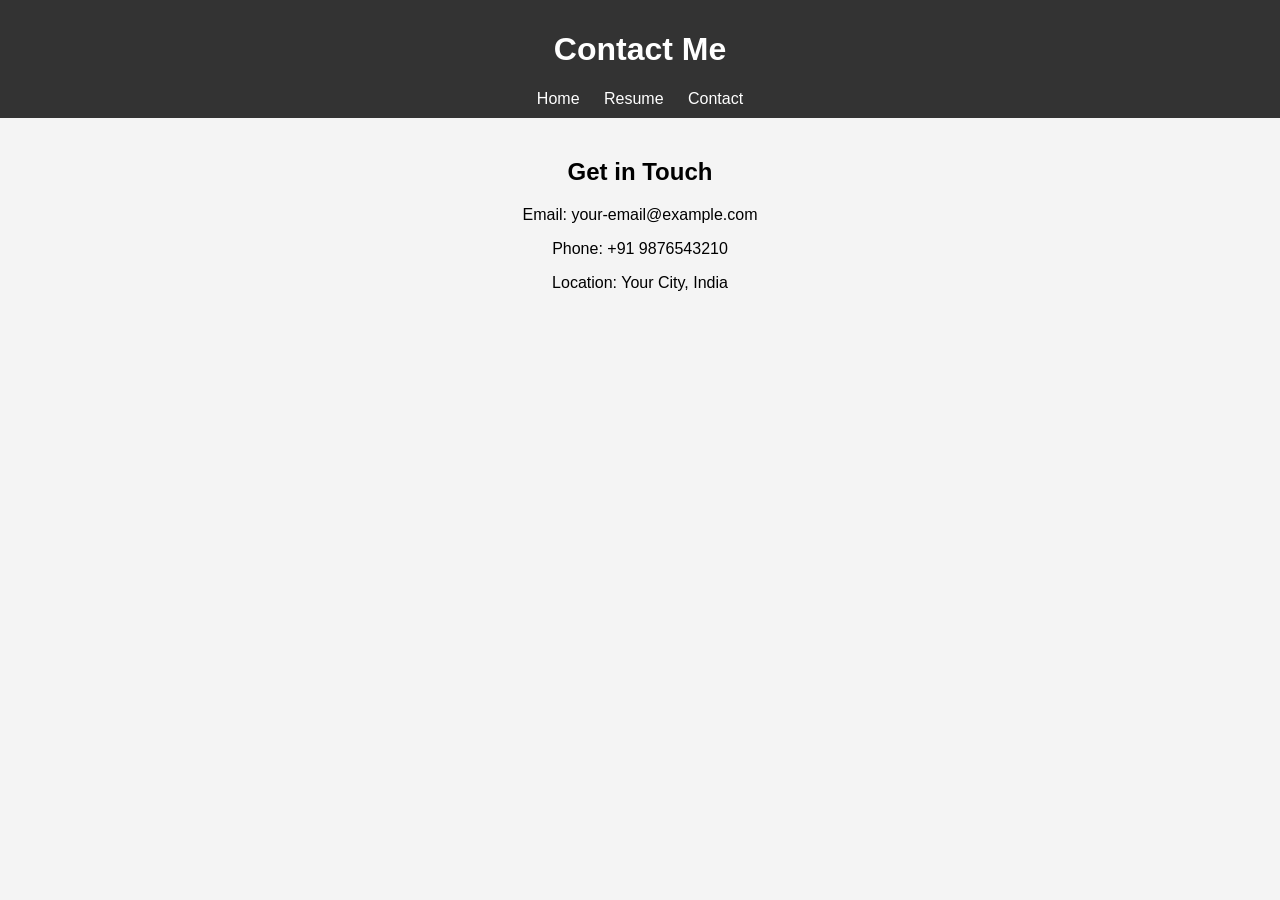
==== contact.html @ 9cc360f8 "Add files via upload" ====
<!DOCTYPE html>
<html lang="en">
<head>
    <meta charset="UTF-8">
    <meta name="viewport" content="width=device-width, initial-scale=1.0">
    <title>Contact Me</title>
    <link rel="stylesheet" href="style.css">
</head>
<body>
    <header>
        <h1>Contact Me</h1>
        <nav>
            <a href="index.html">Home</a>
            <a href="resume.html">Resume</a>
            <a href="contact.html">Contact</a>
        </nav>
    </header>
    <section>
        <h2>Get in Touch</h2>
        <p>Email: your-email@example.com</p>
        <p>Phone: +91 9876543210</p>
        <p>Location: Your City, India</p>
    </section>
</body>
</html>
---- style.css ----
body {
    font-family: Arial, sans-serif;
    text-align: center;
    margin: 0;
    padding: 0;
    background-color: #f4f4f4;
}
header {
    background-color: #333;
    color: white;
    padding: 10px;
}
nav a {
    color: white;
    margin: 10px;
    text-decoration: none;
}
section {
    padding: 20px;
}
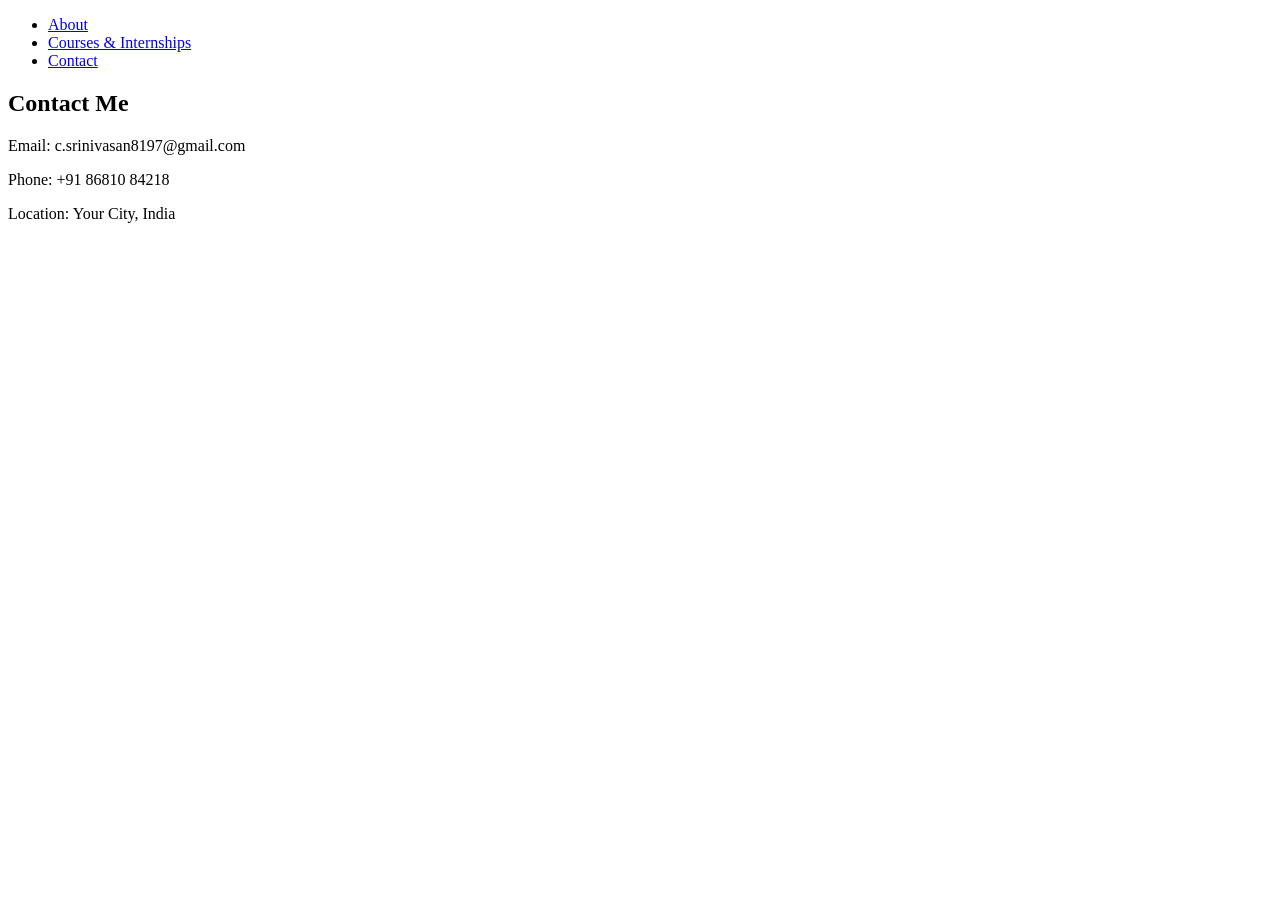
==== commit fb528834: "Add files via upload" ====
--- a/contact.html
+++ b/contact.html
@@ -4,22 +4,26 @@
     <meta charset="UTF-8">
     <meta name="viewport" content="width=device-width, initial-scale=1.0">
     <title>Contact Me</title>
-    <link rel="stylesheet" href="style.css">
+    <link rel="stylesheet" href="styles.css">
 </head>
 <body>
     <header>
-        <h1>Contact Me</h1>
         <nav>
-            <a href="index.html">Home</a>
-            <a href="resume.html">Resume</a>
-            <a href="contact.html">Contact</a>
+            <ul>
+                <li><a href="index.html">About</a></li>
+                <li><a href="courses.html">Courses & Internships</a></li>
+                <li><a href="contact.html">Contact</a></li>
+            </ul>
         </nav>
     </header>
-    <section>
-        <h2>Get in Touch</h2>
-        <p>Email: your-email@example.com</p>
-        <p>Phone: +91 9876543210</p>
-        <p>Location: Your City, India</p>
+
+    <section id="contact">
+        <div class="container">
+            <h2>Contact Me</h2>
+            <p>Email: c.srinivasan8197@gmail.com</p>
+            <p>Phone: +91 86810 84218</p>
+            <p>Location: Your City, India</p>
+        </div>
     </section>
 </body>
 </html>
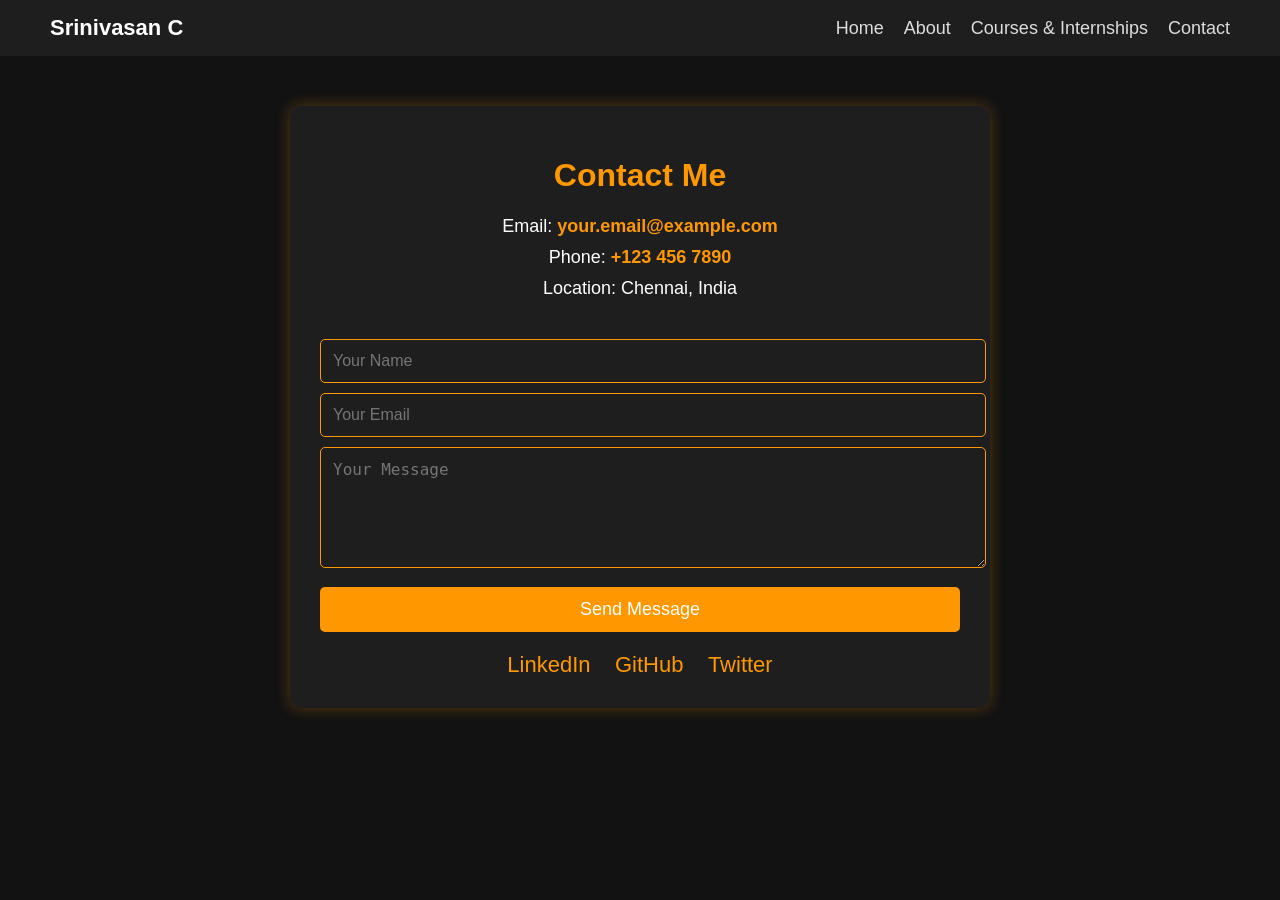
==== commit f9ca2c53: "Update contact.html" ====
--- a/contact.html
+++ b/contact.html
@@ -3,27 +3,150 @@
 <head>
     <meta charset="UTF-8">
     <meta name="viewport" content="width=device-width, initial-scale=1.0">
-    <title>Contact Me</title>
-    <link rel="stylesheet" href="styles.css">
+    <title>Contact - Srinivasan</title>
+    <style>
+        body {
+            font-family: Arial, sans-serif;
+            margin: 0;
+            padding: 0;
+            background-color: #121212;
+            color: white;
+        }
+        header {
+            display: flex;
+            justify-content: space-between;
+            align-items: center;
+            padding: 15px 50px;
+            background-color: #1e1e1e;
+        }
+        .logo {
+            font-size: 22px;
+            font-weight: bold;
+        }
+        nav ul {
+            list-style: none;
+            padding: 0;
+            margin: 0;
+            display: flex;
+        }
+        nav ul li {
+            margin-left: 20px;
+        }
+        nav ul li a {
+            text-decoration: none;
+            color: #ddd;
+            font-size: 18px;
+        }
+        nav ul li a:hover {
+            color: #ff9800;
+        }
+        .container {
+            width: 50%;
+            margin: 50px auto;
+            background: #1e1e1e;
+            padding: 30px;
+            border-radius: 10px;
+            box-shadow: 0px 0px 15px rgba(255, 152, 0, 0.3);
+        }
+        h1 {
+            text-align: center;
+            color: #ff9800;
+        }
+        .contact-info {
+            text-align: center;
+            margin-bottom: 30px;
+        }
+        .contact-info p {
+            margin: 10px 0;
+            font-size: 18px;
+        }
+        .contact-info a {
+            color: #ff9800;
+            text-decoration: none;
+            font-weight: bold;
+        }
+        .contact-form input,
+        .contact-form textarea {
+            width: 100%;
+            padding: 12px;
+            margin-top: 10px;
+            border: 1px solid #ff9800;
+            border-radius: 5px;
+            background: #1e1e1e;
+            color: white;
+            font-size: 16px;
+        }
+        .contact-form button {
+            width: 100%;
+            padding: 12px;
+            margin-top: 15px;
+            border: none;
+            border-radius: 5px;
+            background: #ff9800;
+            color: white;
+            font-size: 18px;
+            cursor: pointer;
+        }
+        .contact-form button:hover {
+            background: #e68a00;
+        }
+        .social-links {
+            text-align: center;
+            margin-top: 20px;
+        }
+        .social-links a {
+            margin: 0 10px;
+            text-decoration: none;
+            font-size: 22px;
+            color: #ff9800;
+        }
+        .social-links a:hover {
+            color: white;
+        }
+        @media screen and (max-width: 768px) {
+            .container {
+                width: 90%;
+                padding: 20px;
+            }
+        }
+    </style>
 </head>
 <body>
+
     <header>
+        <div class="logo">Srinivasan C</div>
         <nav>
             <ul>
-                <li><a href="index.html">About</a></li>
+                <li><a href="index.html">Home</a></li>
+                <li><a href="about.html">About</a></li>
                 <li><a href="courses.html">Courses & Internships</a></li>
                 <li><a href="contact.html">Contact</a></li>
             </ul>
         </nav>
     </header>
 
-    <section id="contact">
-        <div class="container">
-            <h2>Contact Me</h2>
-            <p>Email: c.srinivasan8197@gmail.com</p>
-            <p>Phone: +91 86810 84218</p>
-            <p>Location: Your City, India</p>
+    <div class="container">
+        <h1>Contact Me</h1>
+
+        <div class="contact-info">
+            <p>Email: <a href="mailto:your.email@example.com">your.email@example.com</a></p>
+            <p>Phone: <a href="tel:+1234567890">+123 456 7890</a></p>
+            <p>Location: Chennai, India</p>
         </div>
-    </section>
+
+        <form class="contact-form">
+            <input type="text" placeholder="Your Name" required>
+            <input type="email" placeholder="Your Email" required>
+            <textarea rows="5" placeholder="Your Message" required></textarea>
+            <button type="submit">Send Message</button>
+        </form>
+
+        <div class="social-links">
+            <a href="https://www.linkedin.com/in/yourprofile" target="_blank">LinkedIn</a>
+            <a href="https://github.com/yourprofile" target="_blank">GitHub</a>
+            <a href="https://twitter.com/yourprofile" target="_blank">Twitter</a>
+        </div>
+    </div>
+
 </body>
 </html>
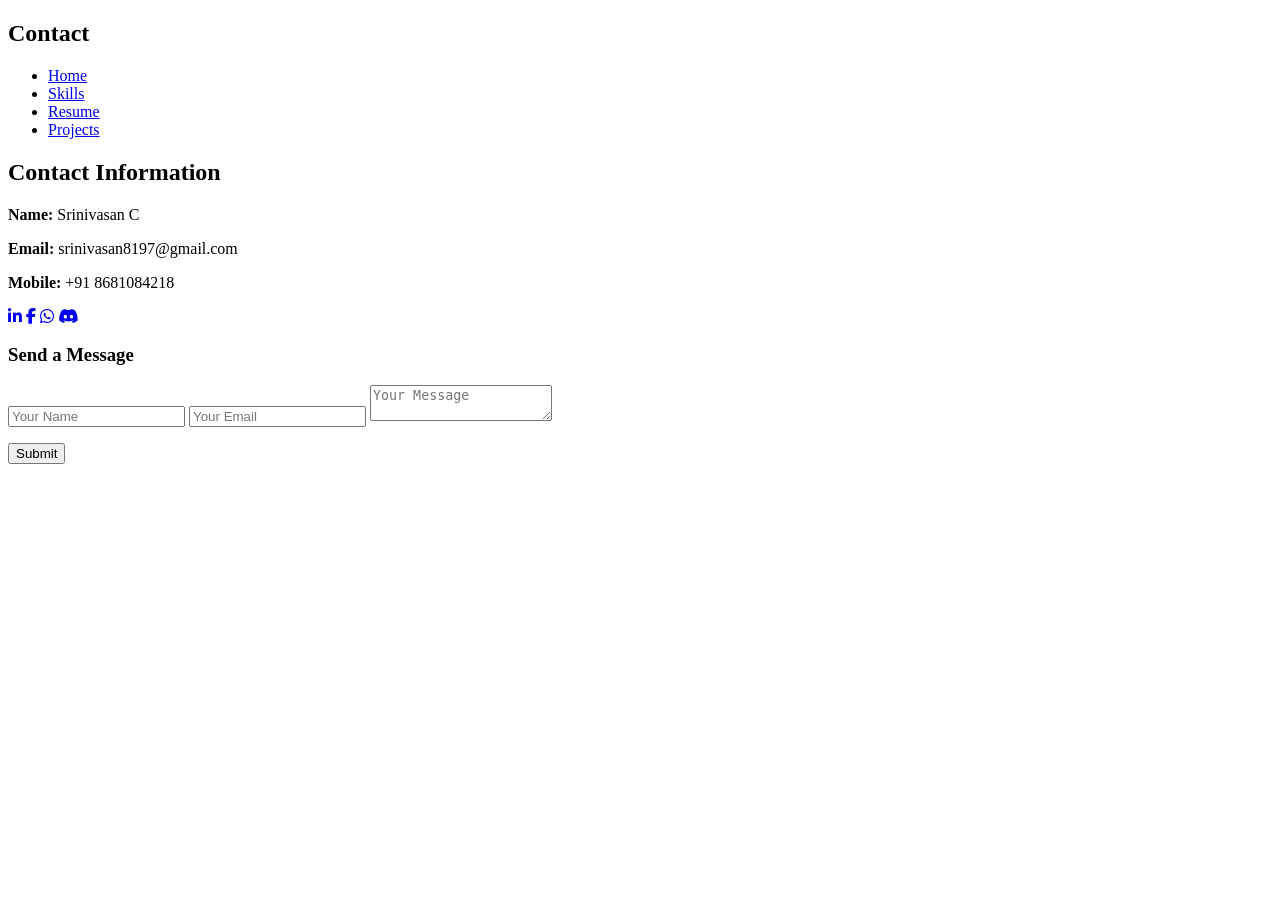
==== commit 0e82deca: "Add files via upload" ====
--- a/contact.html
+++ b/contact.html
@@ -3,150 +3,52 @@
 <head>
     <meta charset="UTF-8">
     <meta name="viewport" content="width=device-width, initial-scale=1.0">
-    <title>Contact - Srinivasan</title>
-    <style>
-        body {
-            font-family: Arial, sans-serif;
-            margin: 0;
-            padding: 0;
-            background-color: #121212;
-            color: white;
-        }
-        header {
-            display: flex;
-            justify-content: space-between;
-            align-items: center;
-            padding: 15px 50px;
-            background-color: #1e1e1e;
-        }
-        .logo {
-            font-size: 22px;
-            font-weight: bold;
-        }
-        nav ul {
-            list-style: none;
-            padding: 0;
-            margin: 0;
-            display: flex;
-        }
-        nav ul li {
-            margin-left: 20px;
-        }
-        nav ul li a {
-            text-decoration: none;
-            color: #ddd;
-            font-size: 18px;
-        }
-        nav ul li a:hover {
-            color: #ff9800;
-        }
-        .container {
-            width: 50%;
-            margin: 50px auto;
-            background: #1e1e1e;
-            padding: 30px;
-            border-radius: 10px;
-            box-shadow: 0px 0px 15px rgba(255, 152, 0, 0.3);
-        }
-        h1 {
-            text-align: center;
-            color: #ff9800;
-        }
-        .contact-info {
-            text-align: center;
-            margin-bottom: 30px;
-        }
-        .contact-info p {
-            margin: 10px 0;
-            font-size: 18px;
-        }
-        .contact-info a {
-            color: #ff9800;
-            text-decoration: none;
-            font-weight: bold;
-        }
-        .contact-form input,
-        .contact-form textarea {
-            width: 100%;
-            padding: 12px;
-            margin-top: 10px;
-            border: 1px solid #ff9800;
-            border-radius: 5px;
-            background: #1e1e1e;
-            color: white;
-            font-size: 16px;
-        }
-        .contact-form button {
-            width: 100%;
-            padding: 12px;
-            margin-top: 15px;
-            border: none;
-            border-radius: 5px;
-            background: #ff9800;
-            color: white;
-            font-size: 18px;
-            cursor: pointer;
-        }
-        .contact-form button:hover {
-            background: #e68a00;
-        }
-        .social-links {
-            text-align: center;
-            margin-top: 20px;
-        }
-        .social-links a {
-            margin: 0 10px;
-            text-decoration: none;
-            font-size: 22px;
-            color: #ff9800;
-        }
-        .social-links a:hover {
-            color: white;
-        }
-        @media screen and (max-width: 768px) {
-            .container {
-                width: 90%;
-                padding: 20px;
-            }
-        }
-    </style>
+    <title>Portfolio - Contact</title>
+    <link rel="stylesheet" href="assets/css/contact.css">
+    <link rel="stylesheet" href="https://cdnjs.cloudflare.com/ajax/libs/font-awesome/6.4.2/css/all.min.css">
 </head>
 <body>
-
-    <header>
-        <div class="logo">Srinivasan C</div>
-        <nav>
+    <div class="container">
+        <nav class="navbar">
+            <h2>Contact</h2>
             <ul>
                 <li><a href="index.html">Home</a></li>
-                <li><a href="about.html">About</a></li>
-                <li><a href="courses.html">Courses & Internships</a></li>
-                <li><a href="contact.html">Contact</a></li>
+                <li><a href="skills.html">Skills</a></li>
+                <li><a href="resume.html">Resume</a></li>
+                <li><a href="projects.html">Projects</a></li>
             </ul>
         </nav>
-    </header>
+        
+        <div class="contact-container">
+            <!-- Contact Information -->
+            <div class="contact-info">
+                <h2>Contact Information</h2>
+                <p><strong>Name:</strong> Srinivasan C</p>
+                <p><strong>Email:</strong> srinivasan8197@gmail.com</p>
+                <p><strong>Mobile:</strong> +91 8681084218</p>
+                <div class="social-links">
+                    <a href="https://www.linkedin.com/in/srinivasan-designer/" target="_blank"><i class="fab fa-linkedin-in"></i></a>
+                    <a href="https://www.facebook.com/profile.php?id=100066773574095" target="_blank"><i class="fab fa-facebook-f"></i></a>
+                    <a href="https://wa.me/918681084218" target="_blank"><i class="fab fa-whatsapp"></i></a>
+                    <a href="https://discord.com/1058762771719790683" target="_blank"><i class="fab fa-discord"></i></a>
+                </div>
+            </div>
 
-    <div class="container">
-        <h1>Contact Me</h1>
-
-        <div class="contact-info">
-            <p>Email: <a href="mailto:your.email@example.com">your.email@example.com</a></p>
-            <p>Phone: <a href="tel:+1234567890">+123 456 7890</a></p>
-            <p>Location: Chennai, India</p>
-        </div>
-
-        <form class="contact-form">
-            <input type="text" placeholder="Your Name" required>
-            <input type="email" placeholder="Your Email" required>
-            <textarea rows="5" placeholder="Your Message" required></textarea>
-            <button type="submit">Send Message</button>
-        </form>
-
-        <div class="social-links">
-            <a href="https://www.linkedin.com/in/yourprofile" target="_blank">LinkedIn</a>
-            <a href="https://github.com/yourprofile" target="_blank">GitHub</a>
-            <a href="https://twitter.com/yourprofile" target="_blank">Twitter</a>
+            <!-- Contact Form -->
+            <div class="message-box">
+                <h3>Send a Message</h3>
+                <form id="contact-form">
+                    <input type="text" id="name" placeholder="Your Name" required>
+                    <input type="email" id="email" placeholder="Your Email" required>
+                    <textarea id="message" placeholder="Your Message" required></textarea>
+                    <p id="error-message"></p>
+                    <button type="submit">Submit</button>
+                </form>
+                <div id="message-list"></div>
+            </div>
         </div>
     </div>
 
+    <script src="assets/js/contact.js"></script>
 </body>
 </html>
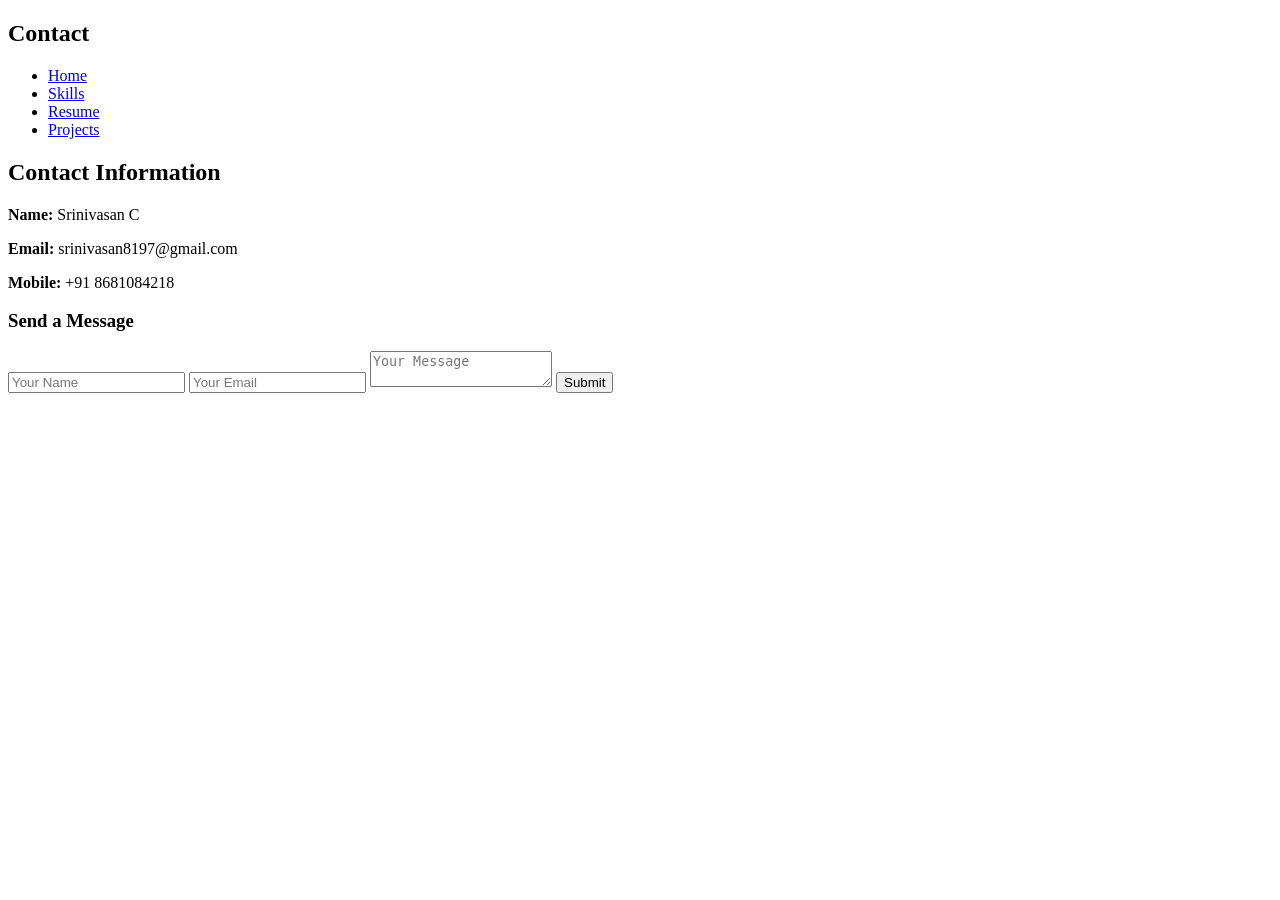
==== commit 4423002f: "Add files via upload" ====
--- a/contact.html
+++ b/contact.html
@@ -3,22 +3,26 @@
 <head>
     <meta charset="UTF-8">
     <meta name="viewport" content="width=device-width, initial-scale=1.0">
-    <title>Portfolio - Contact</title>
+    <title>Contact</title>
     <link rel="stylesheet" href="assets/css/contact.css">
-    <link rel="stylesheet" href="https://cdnjs.cloudflare.com/ajax/libs/font-awesome/6.4.2/css/all.min.css">
 </head>
 <body>
     <div class="container">
         <nav class="navbar">
             <h2>Contact</h2>
-            <ul>
+            <div class="menu-toggle">
+                <span></span>
+                <span></span>
+                <span></span>
+            </div>
+            <ul id="nav-links">
                 <li><a href="index.html">Home</a></li>
                 <li><a href="skills.html">Skills</a></li>
                 <li><a href="resume.html">Resume</a></li>
                 <li><a href="projects.html">Projects</a></li>
             </ul>
         </nav>
-        
+
         <div class="contact-container">
             <!-- Contact Information -->
             <div class="contact-info">
@@ -26,29 +30,24 @@
                 <p><strong>Name:</strong> Srinivasan C</p>
                 <p><strong>Email:</strong> srinivasan8197@gmail.com</p>
                 <p><strong>Mobile:</strong> +91 8681084218</p>
-                <div class="social-links">
-                    <a href="https://www.linkedin.com/in/srinivasan-designer/" target="_blank"><i class="fab fa-linkedin-in"></i></a>
-                    <a href="https://www.facebook.com/profile.php?id=100066773574095" target="_blank"><i class="fab fa-facebook-f"></i></a>
-                    <a href="https://wa.me/918681084218" target="_blank"><i class="fab fa-whatsapp"></i></a>
-                    <a href="https://discord.com/1058762771719790683" target="_blank"><i class="fab fa-discord"></i></a>
-                </div>
             </div>
 
             <!-- Contact Form -->
             <div class="message-box">
                 <h3>Send a Message</h3>
-                <form id="contact-form">
-                    <input type="text" id="name" placeholder="Your Name" required>
-                    <input type="email" id="email" placeholder="Your Email" required>
-                    <textarea id="message" placeholder="Your Message" required></textarea>
-                    <p id="error-message"></p>
+                <form action="https://formsubmit.co/c.srinivasan8197@gmail.com" method="POST" id="contact-form">
+                    <input type="text" name="name" id="name" placeholder="Your Name" required>
+                    <input type="email" name="email" id="email" placeholder="Your Email" required>
+                    <textarea name="message" id="message" placeholder="Your Message" required></textarea>
+
+                    <!-- Keep Old Styling and Features -->
+                    <input type="hidden" name="_next" value="https://srinivasannivas.github.io/Portfolio/contact.html">
+                    <input type="hidden" name="_captcha" value="false">
+
                     <button type="submit">Submit</button>
                 </form>
-                <div id="message-list"></div>
             </div>
         </div>
     </div>
-
-    <script src="assets/js/contact.js"></script>
 </body>
 </html>
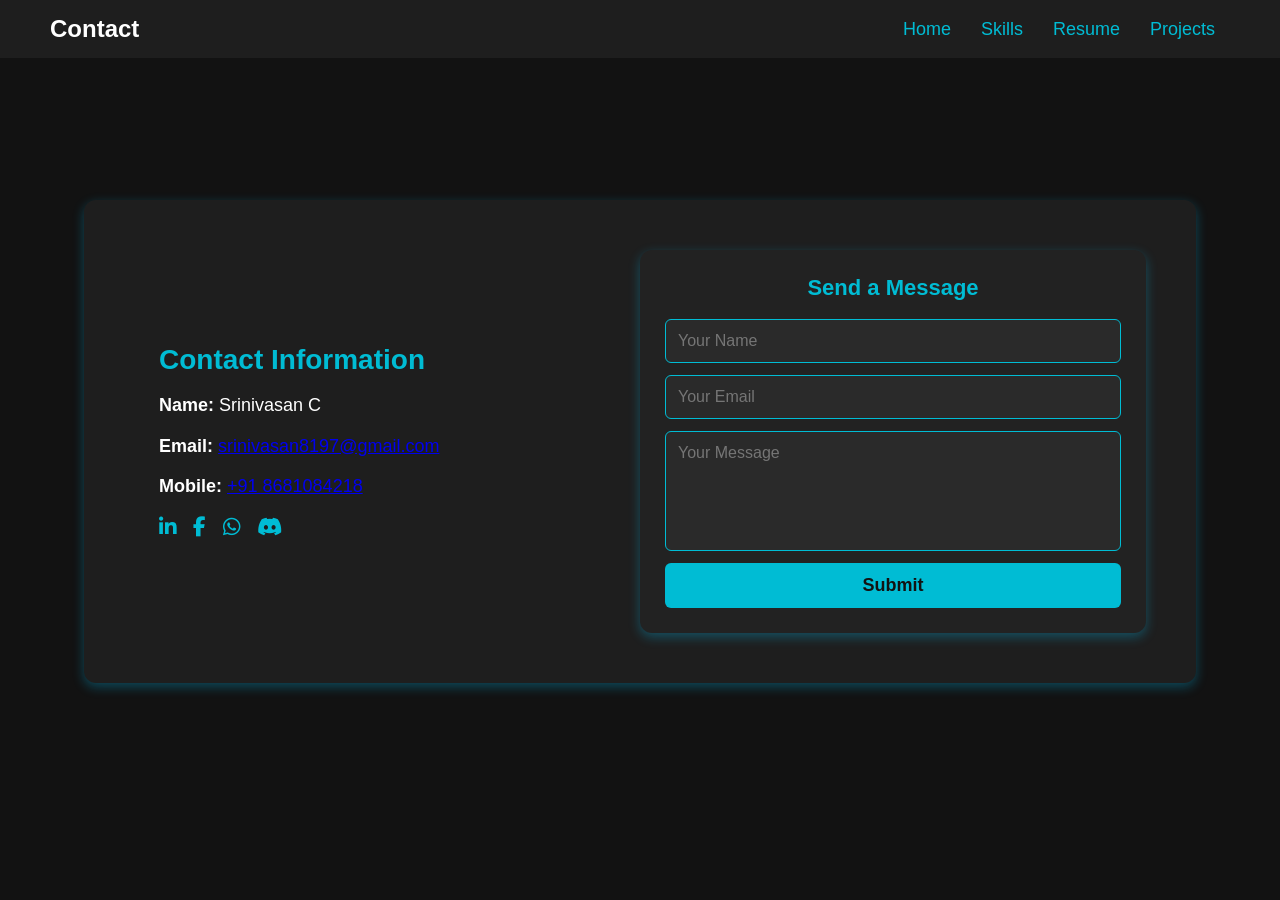
==== commit 9dae2305: "Add files via upload" ====
--- a/contact.html
+++ b/contact.html
@@ -5,6 +5,9 @@
     <meta name="viewport" content="width=device-width, initial-scale=1.0">
     <title>Contact</title>
     <link rel="stylesheet" href="assets/css/contact.css">
+    
+    <!-- Font Awesome for Social Media Icons -->
+    <link rel="stylesheet" href="https://cdnjs.cloudflare.com/ajax/libs/font-awesome/6.5.1/css/all.min.css">
 </head>
 <body>
     <div class="container">
@@ -28,8 +31,23 @@
             <div class="contact-info">
                 <h2>Contact Information</h2>
                 <p><strong>Name:</strong> Srinivasan C</p>
-                <p><strong>Email:</strong> srinivasan8197@gmail.com</p>
-                <p><strong>Mobile:</strong> +91 8681084218</p>
+                <p><strong>Email:</strong> <a href="mailto:c.srinivasan8197@gmail.com">srinivasan8197@gmail.com</a></p>
+                <p><strong>Mobile:</strong> <a href="tel:+918681084218">+91 8681084218</a></p>
+                
+                <div class="social-links">
+                    <a href="https://www.linkedin.com/in/srinivasan-designer/" target="_blank">
+                        <i class="fab fa-linkedin-in"></i>
+                    </a>
+                    <a href="https://www.facebook.com/profile.php?id=100066773574095" target="_blank">
+                        <i class="fab fa-facebook-f"></i>
+                    </a>
+                    <a href="https://wa.me/918681084218" target="_blank">
+                        <i class="fab fa-whatsapp"></i>
+                    </a>
+                    <a href="https://discord.com/1058762771719790683" target="_blank">
+                        <i class="fab fa-discord"></i>
+                    </a>
+                </div>
             </div>
 
             <!-- Contact Form -->
@@ -40,7 +58,7 @@
                     <input type="email" name="email" id="email" placeholder="Your Email" required>
                     <textarea name="message" id="message" placeholder="Your Message" required></textarea>
 
-                    <!-- Keep Old Styling and Features -->
+                    <!-- Form Configuration -->
                     <input type="hidden" name="_next" value="https://srinivasannivas.github.io/Portfolio/contact.html">
                     <input type="hidden" name="_captcha" value="false">
 
@@ -49,5 +67,8 @@
             </div>
         </div>
     </div>
+
+    <!-- JavaScript File -->
+    <script src="assets/js/contact.js"></script>
 </body>
 </html>
--- a/assets/css/contact.css
+++ b/assets/css/contact.css
@@ -0,0 +1,254 @@
+/* General Reset */
+* {
+    margin: 0;
+    padding: 0;
+    box-sizing: border-box;
+    font-family: "Poppins", sans-serif;
+}
+
+/* Body Styling */
+body {
+    background-color: #121212;
+    color: #ffffff;
+}
+
+/* Container */
+.container { 
+    width: 90%;
+    max-width: 1200px;
+    margin: auto;
+    text-align: center;
+    padding: 100px 20px 40px;
+}
+
+/* Navigation Bar */
+.navbar {
+    display: flex;
+    justify-content: space-between;
+    align-items: center;
+    padding: 15px 50px;
+    background-color: #1e1e1e;
+    position: fixed;
+    width: 100%;
+    top: 0;
+    left: 0;
+    z-index: 1000;
+}
+
+/* Navigation List */
+.navbar ul {
+    list-style: none;
+    display: flex;
+}
+
+.navbar ul li {
+    margin: 0 15px;
+}
+
+.navbar ul li a {
+    text-decoration: none;
+    color: #00bcd4;
+    font-size: 18px;
+    transition: color 0.3s ease;
+}
+
+.navbar ul li a:hover {
+    color: #ff4081;
+}
+
+/* Hamburger Menu */
+.menu-toggle {
+    display: none;
+    flex-direction: column;
+    cursor: pointer;
+}
+
+.menu-toggle span {
+    background: #00bcd4;
+    display: block;
+    height: 3px;
+    width: 25px;
+    margin: 5px 0;
+    transition: 0.3s;
+}
+
+/* Mobile Styles */
+@media (max-width: 768px) {
+    .menu-toggle {
+        display: flex;
+    }
+
+    .navbar ul {
+        display: none;
+        flex-direction: column;
+        background: #1e1e1e;
+        position: absolute;
+        top: 60px;
+        right: 0;
+        width: 100%;
+        text-align: center;
+        padding: 10px 0;
+    }
+
+    .navbar ul.active {
+        display: flex;
+        animation: fadeIn 0.5s ease-in-out;
+    }
+
+    .navbar ul li {
+        margin: 10px 0;
+    }
+
+    @keyframes fadeIn {
+        from {
+            opacity: 0;
+            transform: translateY(-10px);
+        }
+        to {
+            opacity: 1;
+            transform: translateY(0);
+        }
+    }
+}
+
+/* Contact Section */
+.contact-container {
+    display: flex;
+    flex-wrap: wrap;
+    justify-content: space-between;
+    align-items: center;
+    margin-top: 100px;
+    padding: 50px;
+    background: #1e1e1e;
+    border-radius: 12px;
+    box-shadow: 0px 4px 12px rgba(0, 198, 255, 0.3);
+}
+
+/* Contact Info */
+.contact-info {
+    width: 45%;
+    padding: 25px;
+    text-align: left;
+}
+
+.contact-info h2 {
+    font-size: 28px;
+    color: #00bcd4;
+    margin-bottom: 15px;
+}
+
+.contact-info p {
+    font-size: 18px;
+    margin-bottom: 12px;
+    line-height: 1.6;
+}
+
+/* Social Links */
+.social-links {
+    margin-top: 15px;
+}
+
+.social-links a {
+    display: inline-block;
+    margin-right: 12px;
+    color: #00bcd4;
+    font-size: 20px;
+    transition: 0.3s;
+}
+
+.social-links a:hover {
+    color: #ff4081;
+    transform: scale(1.1);
+}
+
+/* Contact Form */
+.message-box {
+    width: 50%;
+    padding: 25px;
+    background: #222;
+    border-radius: 12px;
+    box-shadow: 0px 4px 12px rgba(0, 198, 255, 0.3);
+}
+
+.message-box h3 {
+    font-size: 22px;
+    margin-bottom: 18px;
+    color: #00bcd4;
+    font-weight: bold;
+}
+
+#contact-form {
+    display: flex;
+    flex-direction: column;
+}
+
+#contact-form input,
+#contact-form textarea {
+    width: 100%;
+    padding: 12px;
+    margin-bottom: 12px;
+    border: 1px solid #00bcd4;
+    background: #2a2a2a;
+    color: #ffffff;
+    border-radius: 6px;
+    font-size: 16px;
+}
+
+#contact-form textarea {
+    resize: none;
+    height: 120px;
+}
+
+#contact-form button {
+    padding: 12px;
+    font-size: 18px;
+    background: #00bcd4;
+    border: none;
+    color: #121212;
+    cursor: pointer;
+    border-radius: 6px;
+    font-weight: bold;
+    transition: 0.3s ease-in-out;
+}
+
+#contact-form button:hover {
+    background: #ff4081;
+    color: #ffffff;
+    transform: scale(1.05);
+}
+
+/* Responsive Design */
+@media (max-width: 768px) {
+    .menu-toggle {
+        display: block;
+    }
+
+    .nav-links {
+        display: none;
+        flex-direction: column;
+        position: absolute;
+        top: 60px;
+        right: 20px;
+        background: #222;
+        padding: 10px;
+        border-radius: 8px;
+    }
+
+    .nav-links.active {
+        display: flex;
+    }
+
+    .contact-container {
+        flex-direction: column;
+        padding: 30px;
+        text-align: center;
+    }
+
+    .contact-info, .message-box {
+        width: 100%;
+    }
+
+    .message-box {
+        margin-top: 20px;
+    }
+}
